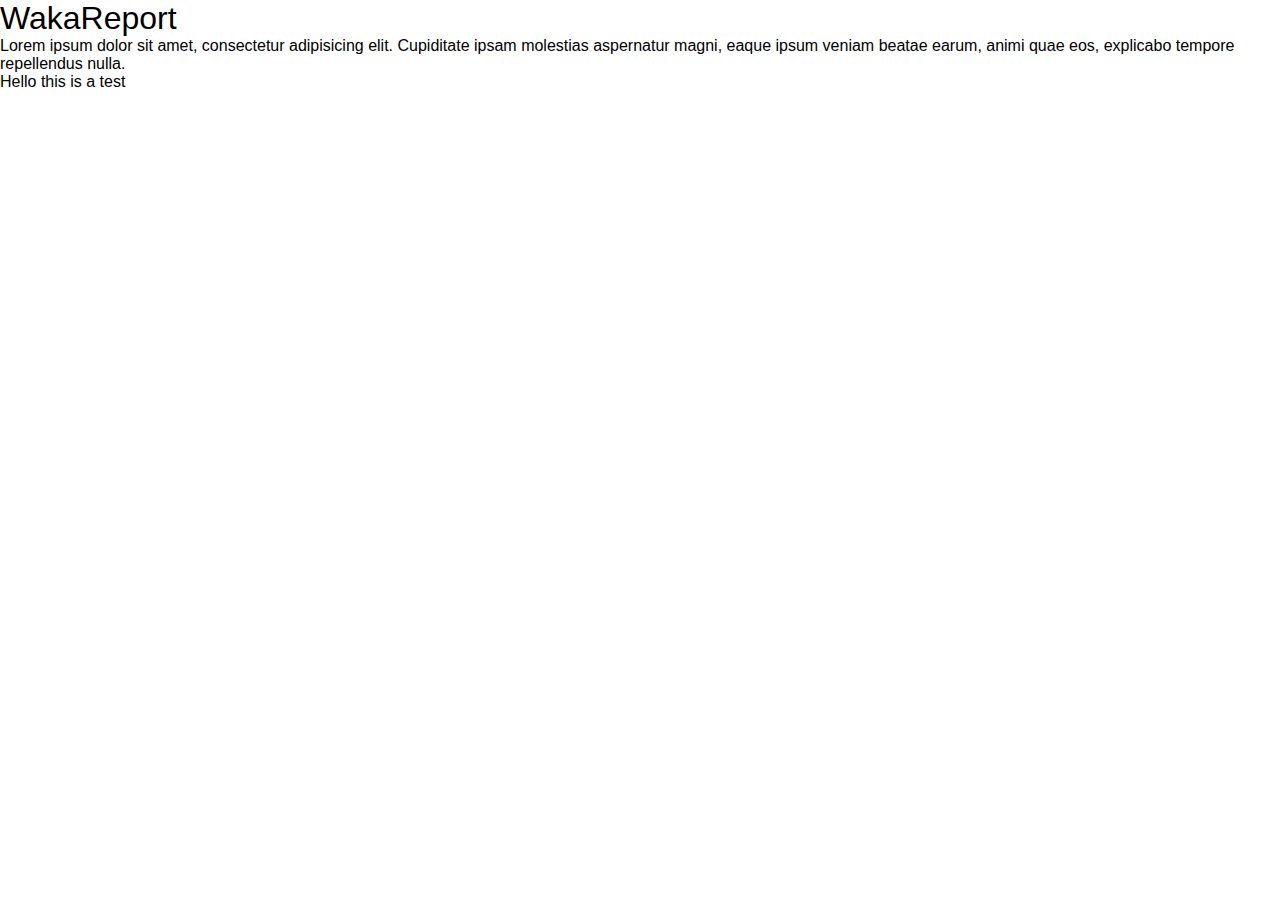
==== issue.html @ 02cb2dc0 "Added the school Logo and connected the issues page." ====
<!DOCTYPE html>
<html lang="en">
<head>
  <meta charset="UTF-8">
  <meta name="viewport" content="width=device-width, initial-scale=1.0">
  <meta http-equiv="X-UA-Compatible" content="ie=edge">
  <link rel="stylesheet" href="style.css">
  <title>WakaReport</title>
</head>
<body>
<header>
  <h1>WakaReport</h1>
</header>
<p>Lorem ipsum dolor sit amet, consectetur adipisicing elit.
  Cupiditate ipsam molestias aspernatur magni, eaque ipsum veniam
  beatae earum, animi quae eos, explicabo tempore repellendus nulla.
</p>
<p>Hello this is a test</p>
</body>
</html>
---- style.css ----
* {
font-family: roboto-condensed, sans-serif;
font-style: normal;
font-weight: 400;
margin: 0;
padding: 0;
box-sizing: border-box;
}

img{
  display: inline-block;
  padding-right: 5px;
}
h1{
  display: inline-block;
}
button{
  width: 100vw;
  height: 31vh;
  background-color: #002a5c;
  color: white;
  text-decoration: none;
}
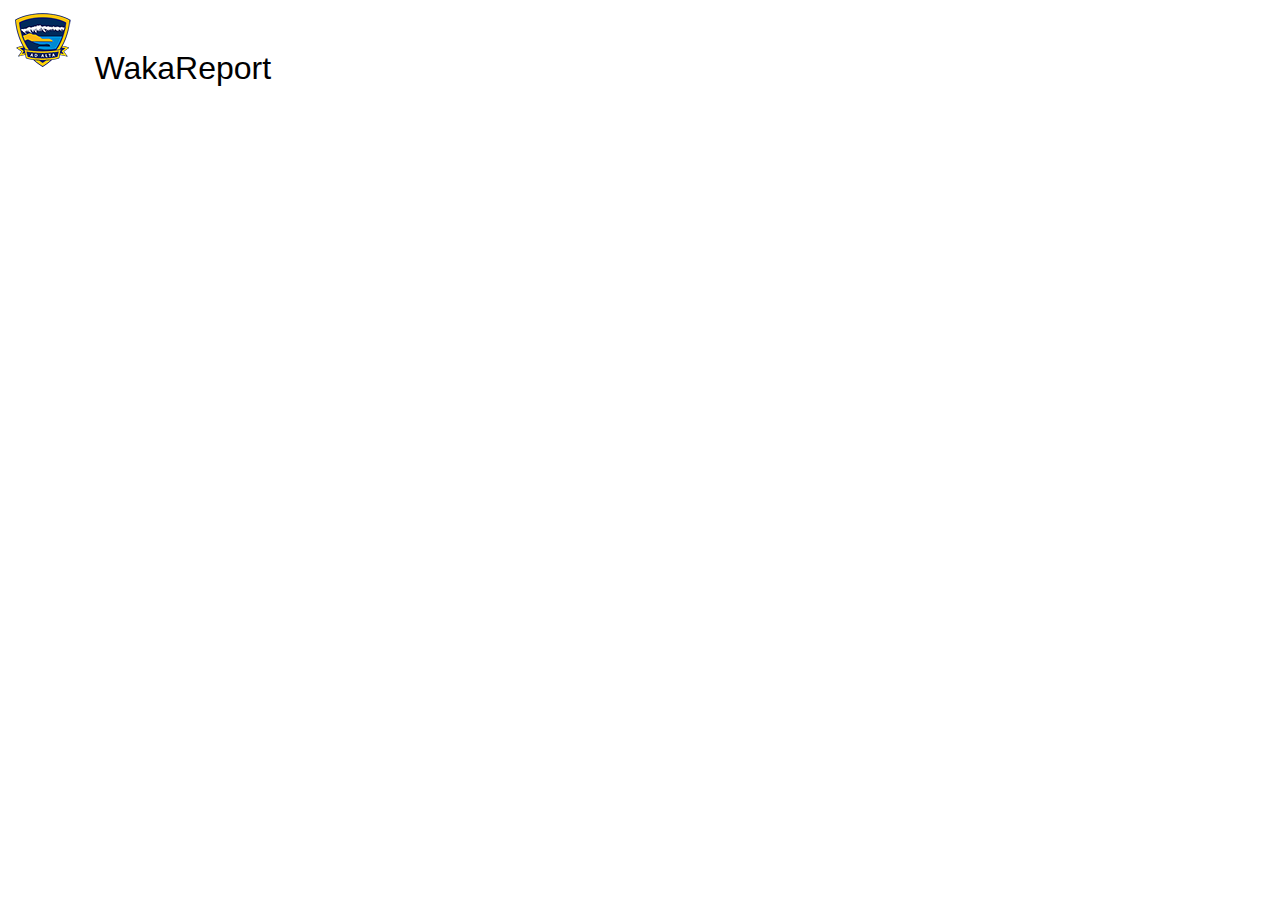
==== commit 4621e121: "Students can report a problem or issue." ====
--- a/issue.html
+++ b/issue.html
@@ -9,12 +9,7 @@
 </head>
 <body>
 <header>
+  <a href="index.html"><img src="WHSLogo.png" alt="Wakatipu High School Logo"></a>
   <h1>WakaReport</h1>
 </header>
-<p>Lorem ipsum dolor sit amet, consectetur adipisicing elit.
-  Cupiditate ipsam molestias aspernatur magni, eaque ipsum veniam
-  beatae earum, animi quae eos, explicabo tempore repellendus nulla.
-</p>
-<p>Hello this is a test</p>
-</body>
-</html>
+<script type="text/javascript" src="https://form.jotform.com/jsform/211856430653051"></script>
--- a/style.css
+++ b/style.css
@@ -21,3 +21,10 @@
   color: white;
   text-decoration: none;
 }
+
+p{
+  padding-left: 10px;
+}
+h2{
+  padding-left: 10px;
+}
